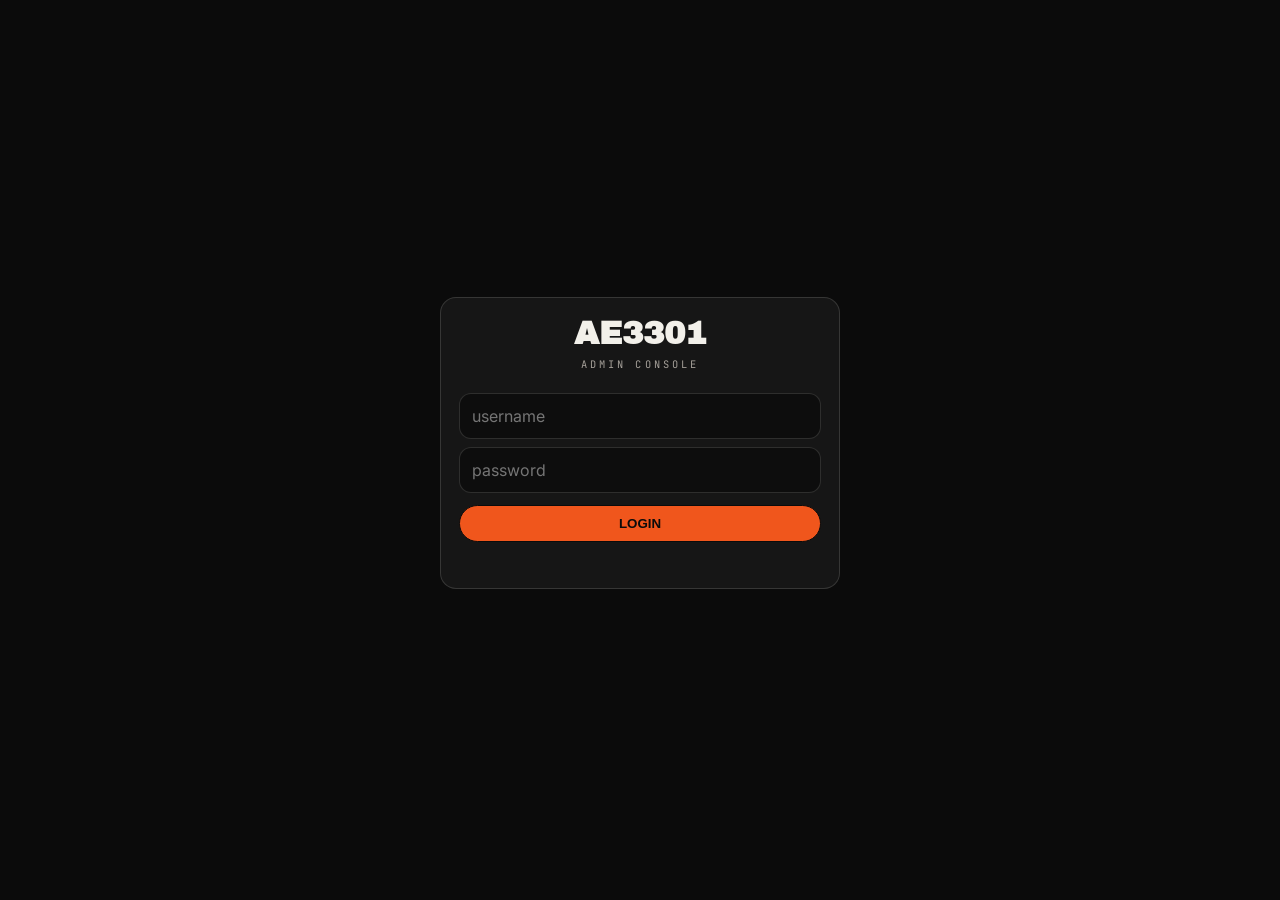
==== admin.html @ fb893f44 "Add admin console HTML structure and styles" ====
<!doctype html>
<html lang="en">
<head>
<meta charset="utf-8">
<meta name="viewport" content="width=device-width,initial-scale=1">
<title>AE3301 · Admin Console</title>
<link href="https://fonts.googleapis.com/css2?family=Archivo+Black&family=Inter:wght@400;600;800&family=JetBrains+Mono:wght@500;700&display=swap" rel="stylesheet">
<style>
:root{--bg:#0b0b0b;--panel:#161616;--line:rgba(244,244,242,.14);--ink:#f2f0ea;--dim:#a6a19a;--acc:#f0561c;--green:#1f8a34;--red:#d43d2a}
*{box-sizing:border-box;margin:0;-webkit-tap-highlight-color:transparent}
body{background:var(--bg);color:var(--ink);font:16px Inter,system-ui,sans-serif}
.mono{font-family:'JetBrains Mono',monospace}
h1{font-family:'Archivo Black',Inter,sans-serif}
.wrap{max-width:980px;margin:0 auto;padding:18px}
.card{background:var(--panel);border:1px solid var(--line);border-radius:16px;padding:18px;margin-bottom:14px}
.btn{border:1px solid var(--line);background:transparent;color:var(--ink);border-radius:999px;padding:10px 16px;font-weight:700;cursor:pointer}
.btn:active{transform:scale(.97)}
.btn.acc{background:var(--acc);color:#0b0b0b;border-color:#0b0b0b}
.btn.red{color:var(--red);border-color:var(--red)}
.btn.sm{padding:6px 12px;font-size:.75rem}
input,select,textarea{width:100%;background:#0d0d0d;color:var(--ink);border:1px solid var(--line);border-radius:12px;padding:12px;margin:4px 0;font:inherit}
.row{display:flex;gap:8px;flex-wrap:wrap;align-items:center}
.grid{display:grid;gap:8px;grid-template-columns:1fr 1fr}
@media(max-width:700px){.grid{grid-template-columns:1fr}}
.tabs{display:flex;gap:8px;margin:14px 0}
.tabs .btn.on{background:var(--acc);color:#0b0b0b;border-color:#0b0b0b}
.kv{display:flex;gap:10px;align-items:center;padding:10px 0;border-bottom:1px dashed var(--line);flex-wrap:wrap}
.kv code{flex:1;letter-spacing:.12em;color:var(--acc)}
.msg{min-height:1.4em;font-size:.85rem;margin-top:8px}
.ok{color:var(--green)}.err{color:var(--red)}
table{width:100%;border-collapse:collapse}
td,th{padding:10px 8px;border-bottom:1px solid var(--line);text-align:left;font-size:.9rem}
#login{min-height:100vh;display:grid;place-items:center;padding:20px}
#login .card{width:min(400px,94vw);text-align:center}
.hide{display:none}
</style>
</head>
<body>

<div id="login">
  <div class="card">
    <h1 style="font-size:2rem">AE3301</h1>
    <p class="mono" style="color:var(--dim);letter-spacing:.3em;font-size:.65rem;margin:6px 0 18px">ADMIN CONSOLE</p>
    <input id="lu" placeholder="username" autocomplete="username">
    <input id="lp" type="password" placeholder="password" autocomplete="current-password">
    <button class="btn acc" id="lgo" style="width:100%;margin-top:8px">LOGIN</button>
    <p class="msg err" id="lerr"></p>
  </div>
</div>

<div id="app" class="wrap hide">
  <div class="row" style="justify-content:space-between">
    <h1 style="font-size:1.4rem">AE3301 <span style="color:var(--acc)">ADMIN</span></h1>
    <button class="btn sm" id="out">LOG OUT</button>
  </div>
  <div class="tabs">
    <button class="btn on" data-tab="keys">🔑 KEYS</button>
    <button class="btn" data-tab="quest">🧩 QUESTIONS</button>
    <button class="btn" data-tab="users">👥 USERS</button>
  </div>

  <div id="tab-keys">
    <div class="card">
      <div class="row">
        <button class="btn" data-gen="7">+ 7 DAYS</button>
        <button class="btn" data-gen="30">+ 1 MONTH</button>
        <button class="btn" data-gen="180">+ 6 MONTHS</button>
        <button class="btn" data-gen="365">+ 1 YEAR</button>
      </div>
      <p class="msg ok" id="keymsg"></p>
    </div>
    <div class="card" id="keylist"></div>
  </div>

  <div id="tab-quest" class="hide">
    <div class="card">
      <div class="grid">
        <select id="q-topic">
          <option value="cb-computer">What Is a Computer</option><option value="cb-cpu">CPU</option>
          <option value="cb-mem">RAM & Storage</option><option value="cb-files">Files & Folders</option>
          <option value="cb-paths">Paths & Extensions</option><option value="cb-os">Operating Systems</option>
          <option value="cb-term">Terminal & Linux</option><option value="cb-git">Git & GitHub</option>
        </select>
        <select id="q-tier"><option>concept</option><option>apply</option><option>industrial</option></select>
      </div>
      <textarea id="q-q" rows="2" placeholder="Question text"></textarea>
      <input id="q-o0" placeholder="Option A — CORRECT">
      <div class="grid"><input id="q-o1" placeholder="Option B"><input id="q-o2" placeholder="Option C"></div>
      <input id="q-o3" placeholder="Option D">
      <div class="grid"><input id="q-h" placeholder="Hint"><input id="q-e" placeholder="Explanation"></div>
      <button class="btn acc" id="qgo" style="width:100%;margin-top:6px">PUBLISH TO ALL DEVICES</button>
      <p class="msg" id="qmsg"></p>
    </div>
    <div class="card" id="qlist"></div>
  </div>

  <div id="tab-users" class="hide"><div class="card" id="usertable"></div></div>
</div>

<script>
const $ = s => document.querySelector(s);
const TK = 'ae3301:admintoken';
const tok = () => localStorage.getItem(TK);
async function api(p, b, method = 'POST') {
  try {
    const r = await fetch(p, { method, headers: { 'Content-Type': 'application/json' }, body: method === 'POST' ? JSON.stringify(b) : undefined });
    return await r.json();
  } catch (e) { return { err: 'network' }; }
}
const msg = (el, t, ok) => { el.textContent = t; el.className = 'msg ' + (ok ? 'ok' : 'err'); };

/* login / logout */
$('#lgo').onclick = async () => {
  const d = await api('/api/adminlogin', { user: $('#lu').value.trim(), pw: $('#lp').value });
  if (d.token) { localStorage.setItem(TK, d.token); enter(); }
  else msg($('#lerr'), '✗ ' + (d.err || 'bad credentials'));
};
$('#out').onclick = () => { localStorage.removeItem(TK); location.reload(); };
async function enter() { $('#login').classList.add('hide'); $('#app').classList.remove('hide'); loadKeys(); }

/* tabs */
document.querySelectorAll('[data-tab]').forEach(b => b.onclick = () => {
  document.querySelectorAll('[data-tab]').forEach(x => x.classList.toggle('on', x === b));
  ['keys', 'quest', 'users'].forEach(t => $('#tab-' + t).classList.toggle('hide', t !== b.dataset.tab));
  if (b.dataset.tab === 'keys') loadKeys();
  if (b.dataset.tab === 'quest') loadQ();
  if (b.dataset.tab === 'users') loadU();
});

/* keys */
document.querySelectorAll('[data-gen]').forEach(b => b.onclick = async () => {
  const d = await api('/api/keygen', { admin: tok(), days: +b.dataset.gen });
  if (d.key) { msg($('#keymsg'), '✔ ' + d.key + '  — saved in list below', true); loadKeys(); }
  else msg($('#keymsg'), '✗ ' + (d.err || 'failed'));
});
async function loadKeys() {
  const d = await api('/api/keylist', { admin: tok() });
  $('#keylist').innerHTML = (d.keys || []).map(k =>
    '<div class="kv"><code>' + k.key + '</code>' +
    (k.bound ? '<span class="ok mono" style="font-size:.7rem">→ ' + k.bound + '</span>' : '<span class="mono" style="color:var(--dim);font-size:.7rem">unbound</span>') +
    '<span class="mono" style="color:var(--dim);font-size:.7rem">' + (k.left > 0 ? k.left + 'd left' : 'expired') + '</span>' +
    '<button class="btn sm" data-ck="' + k.key + '">⧉</button><button class="btn sm red" data-rv="' + k.key + '">✕</button></div>'
  ).join('') || '<p class="msg">No keys yet.</p>';
  document.querySelectorAll('[data-ck]').forEach(b => b.onclick = () => navigator.clipboard && navigator.clipboard.writeText(b.dataset.ck));
  document.querySelectorAll('[data-rv]').forEach(b => b.onclick = async () => { await api('/api/keydel', { admin: tok(), key: b.dataset.rv }); loadKeys(); });
}

/* questions */
$('#qgo').onclick = async () => {
  const opts = [$('#q-o0').value, $('#q-o1').value, $('#q-o2').value, $('#q-o3').value];
  const body = { admin: tok(), topic: $('#q-topic').value, tier: $('#q-tier').value, q: $('#q-q').value, options: opts, explain: $('#q-e').value, hint: $('#q-h').value };
  if (!body.q || opts.some(o => !o)) { msg($('#qmsg'), '✗ fill question + all 4 options'); return; }
  const d = await api('/api/qadd', body);
  if (d.ok) {
    msg($('#qmsg'), '✔ published to every device', true);
    ['q-q', 'q-o0', 'q-o1', 'q-o2', 'q-o3', 'q-h', 'q-e'].forEach(i => $('#' + i).value = '');
    loadQ();
  } else msg($('#qmsg'), '✗ ' + (d.err || 'failed'));
};
async function loadQ() {
  const d = await api('/api/qlist', null, 'GET');
  $('#qlist').innerHTML = (Array.isArray(d) ? d : []).map(q =>
    '<div class="kv"><span style="flex:1">' + q.q + ' <span class="mono" style="color:var(--dim);font-size:.7rem">(' + q.tier + ' · ' + q.topic + ')</span></span>' +
    '<button class="btn sm red" data-qd="' + q.id + '">✕</button></div>'
  ).join('') || '<p class="msg">Nothing authored yet.</p>';
  document.querySelectorAll('[data-qd]').forEach(b => b.onclick = async () => { await api('/api/qdel', { admin: tok(), id: b.dataset.qd }); loadQ(); });
}

/* users */
async function loadU() {
  const d = await api('/api/board', null, 'GET');
  $('#usertable').innerHTML = '<table><tr><th>#</th><th>Name</th><th>XP</th><th>Lessons</th></tr>' +
    (Array.isArray(d) ? d : []).map((u, i) => '<tr><td>' + (i + 1) + '</td><td>' + u.name + '</td><td class="mono">' + u.xp + '</td><td class="mono">' + u.lessons + '</td></tr>').join('') + '</table>';
}

/* boot: auto-enter if a valid admin session exists */
(async () => { const t = tok(); if (t) { const d = await api('/api/qcheck', { key: t }); if (d.ok) enter(); } })();
</script>
</body>
</html>
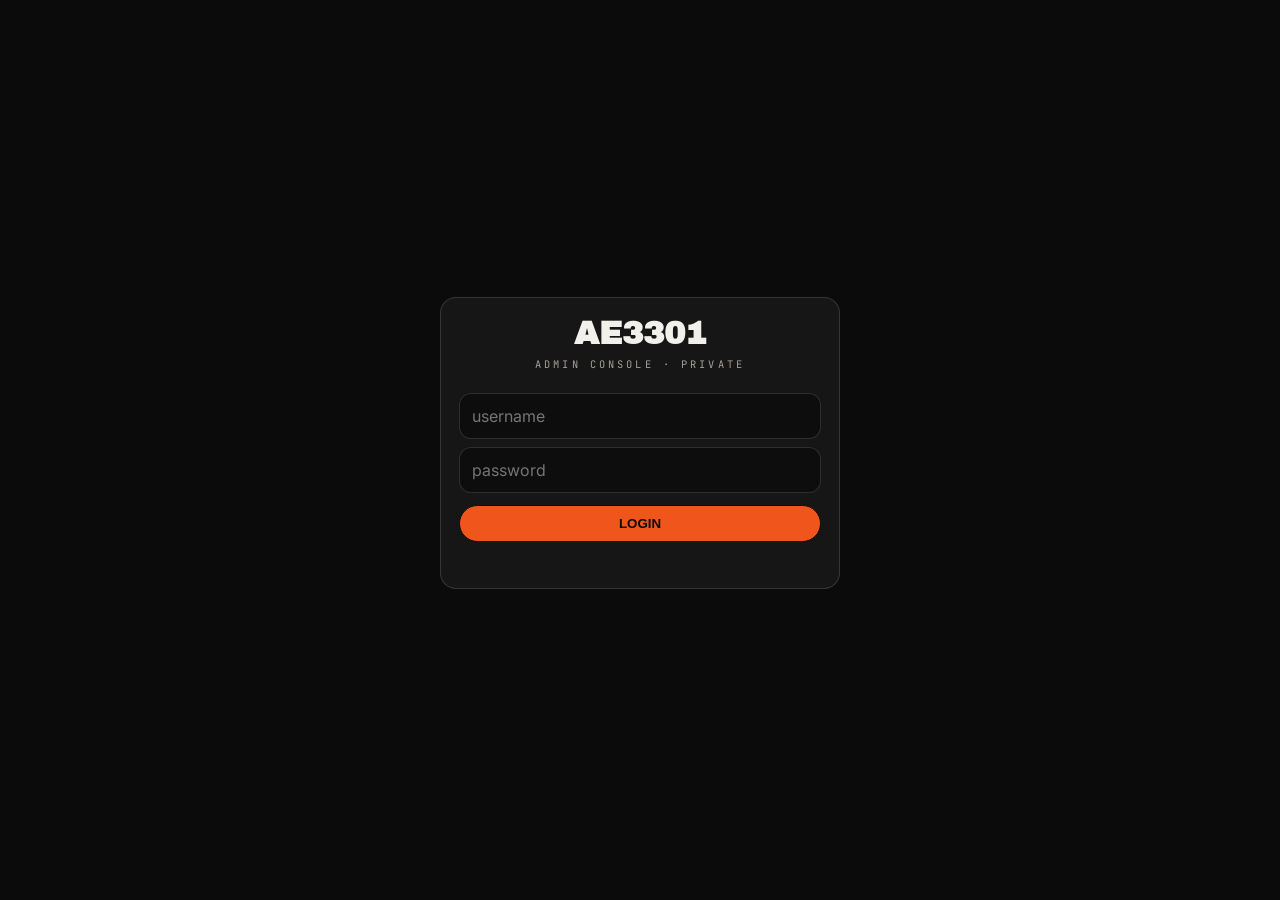
==== commit be1783f7: "Modify admin console for private indication and session Updated admin console to reflect private sta" ====
--- a/admin.html
+++ b/admin.html
@@ -3,6 +3,7 @@
 <head>
 <meta charset="utf-8">
 <meta name="viewport" content="width=device-width,initial-scale=1">
+<meta name="robots" content="noindex">
 <title>AE3301 · Admin Console</title>
 <link href="https://fonts.googleapis.com/css2?family=Archivo+Black&family=Inter:wght@400;600;800&family=JetBrains+Mono:wght@500;700&display=swap" rel="stylesheet">
 <style>
@@ -32,7 +33,6 @@
 td,th{padding:10px 8px;border-bottom:1px solid var(--line);text-align:left;font-size:.9rem}
 #login{min-height:100vh;display:grid;place-items:center;padding:20px}
 #login .card{width:min(400px,94vw);text-align:center}
-.hide{display:none}
 </style>
 </head>
 <body>
@@ -40,7 +40,7 @@
 <div id="login">
   <div class="card">
     <h1 style="font-size:2rem">AE3301</h1>
-    <p class="mono" style="color:var(--dim);letter-spacing:.3em;font-size:.65rem;margin:6px 0 18px">ADMIN CONSOLE</p>
+    <p class="mono" style="color:var(--dim);letter-spacing:.3em;font-size:.65rem;margin:6px 0 18px">ADMIN CONSOLE · PRIVATE</p>
     <input id="lu" placeholder="username" autocomplete="username">
     <input id="lp" type="password" placeholder="password" autocomplete="current-password">
     <button class="btn acc" id="lgo" style="width:100%;margin-top:8px">LOGIN</button>
@@ -48,7 +48,7 @@
   </div>
 </div>
 
-<div id="app" class="wrap hide">
+<div id="app" class="wrap" style="display:none">
   <div class="row" style="justify-content:space-between">
     <h1 style="font-size:1.4rem">AE3301 <span style="color:var(--acc)">ADMIN</span></h1>
     <button class="btn sm" id="out">LOG OUT</button>
@@ -72,7 +72,7 @@
     <div class="card" id="keylist"></div>
   </div>
 
-  <div id="tab-quest" class="hide">
+  <div id="tab-quest" style="display:none">
     <div class="card">
       <div class="grid">
         <select id="q-topic">
@@ -94,20 +94,23 @@
     <div class="card" id="qlist"></div>
   </div>
 
-  <div id="tab-users" class="hide"><div class="card" id="usertable"></div></div>
+  <div id="tab-users" style="display:none"><div class="card" id="usertable"></div></div>
 </div>
 
 <script>
 const $ = s => document.querySelector(s);
-const TK = 'ae3301:admintoken';
+const TK = 'ae3301:adminweb';            /* console-only session, separate from the main site */
 const tok = () => localStorage.getItem(TK);
 async function api(p, b, method = 'POST') {
   try {
     const r = await fetch(p, { method, headers: { 'Content-Type': 'application/json' }, body: method === 'POST' ? JSON.stringify(b) : undefined });
+    if (r.status === 401 || r.status === 403) { localStorage.removeItem(TK); showLogin(); }
     return await r.json();
   } catch (e) { return { err: 'network' }; }
 }
 const msg = (el, t, ok) => { el.textContent = t; el.className = 'msg ' + (ok ? 'ok' : 'err'); };
+function showLogin() { $('#app').style.display = 'none'; $('#login').style.display = 'grid'; }
+function enter() { $('#login').style.display = 'none'; $('#app').style.display = 'block'; loadKeys(); }
 
 /* login / logout */
 $('#lgo').onclick = async () => {
@@ -116,12 +119,12 @@
   else msg($('#lerr'), '✗ ' + (d.err || 'bad credentials'));
 };
 $('#out').onclick = () => { localStorage.removeItem(TK); location.reload(); };
-async function enter() { $('#login').classList.add('hide'); $('#app').classList.remove('hide'); loadKeys(); }
 
 /* tabs */
 document.querySelectorAll('[data-tab]').forEach(b => b.onclick = () => {
+  if (!tok()) { showLogin(); return; }
   document.querySelectorAll('[data-tab]').forEach(x => x.classList.toggle('on', x === b));
-  ['keys', 'quest', 'users'].forEach(t => $('#tab-' + t).classList.toggle('hide', t !== b.dataset.tab));
+  ['keys', 'quest', 'users'].forEach(t => { $('#tab-' + t).style.display = t === b.dataset.tab ? 'block' : 'none'; });
   if (b.dataset.tab === 'keys') loadKeys();
   if (b.dataset.tab === 'quest') loadQ();
   if (b.dataset.tab === 'users') loadU();
@@ -129,6 +132,7 @@
 
 /* keys */
 document.querySelectorAll('[data-gen]').forEach(b => b.onclick = async () => {
+  if (!tok()) { showLogin(); return; }
   const d = await api('/api/keygen', { admin: tok(), days: +b.dataset.gen });
   if (d.key) { msg($('#keymsg'), '✔ ' + d.key + '  — saved in list below', true); loadKeys(); }
   else msg($('#keymsg'), '✗ ' + (d.err || 'failed'));
@@ -147,6 +151,7 @@
 
 /* questions */
 $('#qgo').onclick = async () => {
+  if (!tok()) { showLogin(); return; }
   const opts = [$('#q-o0').value, $('#q-o1').value, $('#q-o2').value, $('#q-o3').value];
   const body = { admin: tok(), topic: $('#q-topic').value, tier: $('#q-tier').value, q: $('#q-q').value, options: opts, explain: $('#q-e').value, hint: $('#q-h').value };
   if (!body.q || opts.some(o => !o)) { msg($('#qmsg'), '✗ fill question + all 4 options'); return; }
@@ -173,8 +178,8 @@
     (Array.isArray(d) ? d : []).map((u, i) => '<tr><td>' + (i + 1) + '</td><td>' + u.name + '</td><td class="mono">' + u.xp + '</td><td class="mono">' + u.lessons + '</td></tr>').join('') + '</table>';
 }
 
-/* boot: auto-enter if a valid admin session exists */
-(async () => { const t = tok(); if (t) { const d = await api('/api/qcheck', { key: t }); if (d.ok) enter(); } })();
+/* boot: only the console's OWN session unlocks it */
+(async () => { const t = tok(); if (t) { const d = await api('/api/qcheck', { key: t }); if (d.ok) { enter(); return; } } showLogin(); })();
 </script>
 </body>
 </html>
